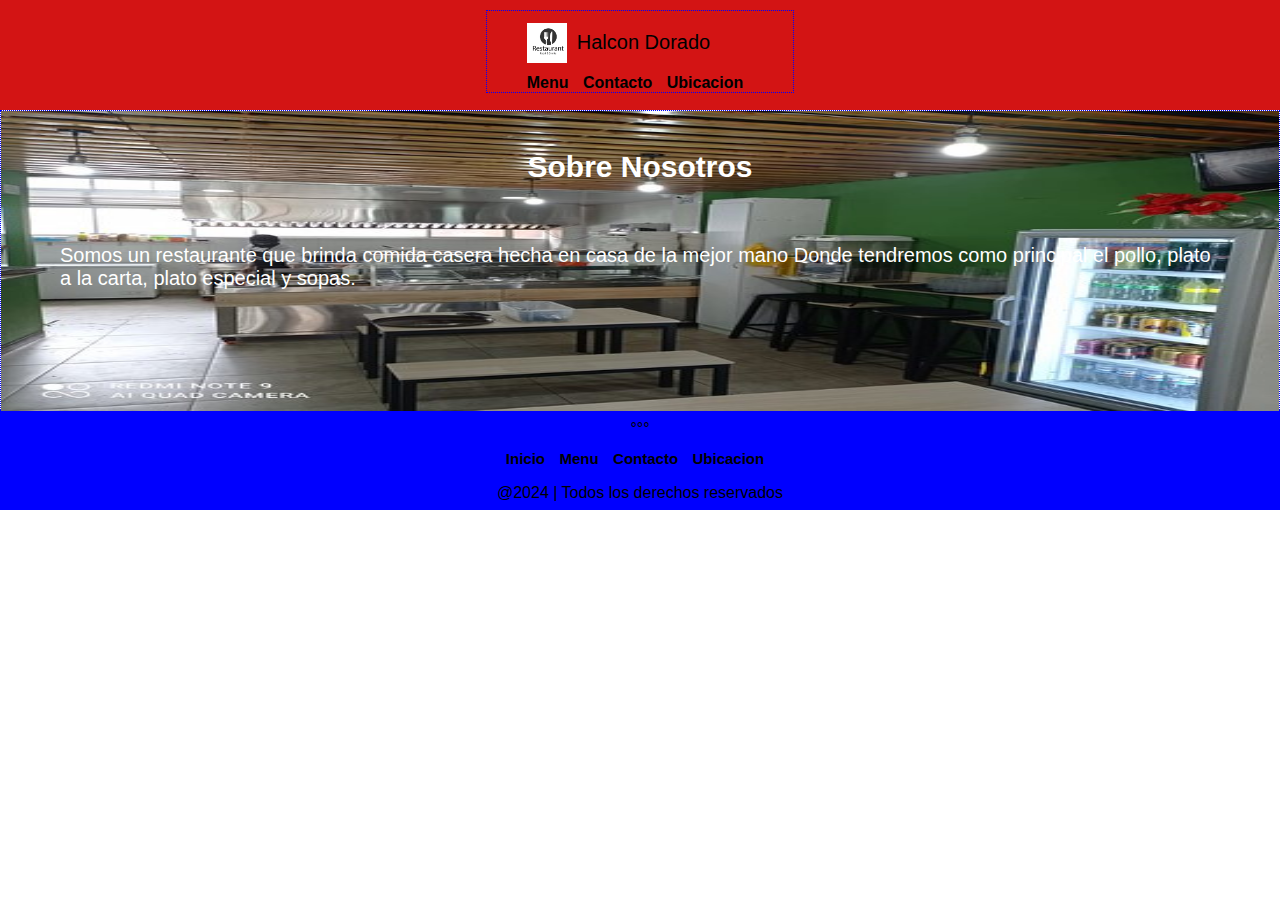
==== index.html @ 12d7e16a "[+] index.html: Se realiza encabezado, main, section y footer [+]main.css: se realiza estilado del h" ====
<!DOCTYPE html>
<html lang="en">

<head>
    <meta charset="UTF-8">
    <meta name="viewport" content="width=device-width, initial-scale=1.0">
    <link rel="stylesheet" href="./css/main.css">
    <title>Halcon Dorado</title>
</head>

<body>
    <header>
        <div class="container">
            <div class="logo">
                <img src="./images/logo.jpg" alt="logo del restaurante" class="logo-nombre">
                <p class="name-empresa">Halcon Dorado</p>
            </div>
            <nav>
                <a href="" class="nav-link">Menu</a>
                <a href="" class="nav-link">Contacto</a>
                <a href="" class="nav-link">Ubicacion</a>
            </nav>
        </div>
    </header>
    <main>
        <section class="section section-sobre-nosotros">
            <div class="container-fluid">
                <img src="./images/img-restaurant.jpg" alt="Foto: Imagen del interior del restaurante"
                    class="img-1">
                <div class="sobre-nosotros">
                    <h1 class="title-1">Sobre Nosotros</h1>
                    <p class="p-sobre-nosotros">
                        Somos un restaurante que brinda comida casera hecha en casa de la mejor mano
                    Donde tendremos como principal el pollo, plato a la carta, plato especial y sopas.
                    </p>
                </div>
            </div> 
        </section>
    </main>
    <footer class="footer">
        <div class="footer-container">
            <div class="iconos-redes">
                °°°
            </div>
            <nav>
                <a href="" class="footer-link">Inicio</a>
                <a href="" class="footer-link">Menu</a>
                <a href="" class="footer-link">Contacto</a>
                <a href="" class="footer-link">Ubicacion</a>
            </nav>
            <p>
                @2024 | Todos los derechos reservados
            </p>
        </div>
    </footer>
</body>

</html>
---- css/main.css ----
:root {
    --Bright-Gray: #E5E9EB; /** Borde del card*/
    --overall-font-size: 62.5% ;
}
html {
    /** Restale vlor de 1rem a base 10, es decir: 1rem = 1opx */
    font-size: var( --overall-font-size);
    box-sizing: border-box;
}
body {
    font-size: 1.6rem;
    font-family: "Roboto", sans-serif;
    margin: 0;
}
.nav-link {
    text-decoration: none;
    color: black;
}
header {
    display: flex;
    background-color: rgb(211, 20, 20);
    justify-content: space-between;
    height: 9rem;
    align-items: center;
    padding: 1rem;
    flex-direction: column;

}
p.name-empresa {
    font-size: 2rem;
}
.logo {
    display: flex;
    align-items: center;
} 
.logo img {
    height: 4rem;
    margin-right: 1rem;
}
/* .section-sobre-nosotros {
    position: relative;
    } */


.section-sobre-nosotros {
    position: relative;
}
img.img-1 {
    position: relative;
    width: 100%;
    height: 30rem;
}
.sobre-nosotros {
    position: absolute;
    top: 0;
    left: 0;
    display: flex;
    flex-direction: column;
    justify-content: center;
    align-items: center;
}
p.p-sobre-nosotros {
    display: flex
;
    align-items: center;
    justify-content: center;
    padding: 0 6rem;
    font-size: 2rem;
    color: white;
}
h1.title-1 {
    padding: 2rem 0;
    color: white;
    font-size: 3rem;
}

nav a{
    font-weight: 600;
    padding-right: 1rem;
}
nav a:hover {
    color: whitesmoke;
}
.title-1 {
    display: flex;
    /* align-items: center; */
    justify-content: center;
}
footer {
    align-items: center;
    text-align: center;
    background-color: blue;
    height: 10rem;
    flex-direction: row;
}
.iconos-redes {
    padding: 1rem;
    height: 2rem;
}
.footer-link {
    text-decoration: none;
    color: black;
    font-size: 1.5rem;
}
.nav-link:hover {
    color: whitesmoke;
}
.container {
    border: 1px dotted blue;
    max-width: 96vw;
    margin: 0 auto;
    padding: 0 .8rem;
    box-sizing: border-box;    

}
.container-fluid{
    border: 1px dotted blue;
    max-width: 100vw;
    margin: 0 auto;
    padding: 0;
    box-sizing: border-box;
    height: 30rem;
}
/** 567px --> 767px */
@media ( min-width: 567px ) {
    .container {
        max-width: 54rem;
        padding: 0 1.6rem;
    }
    
}
/** 768px --> 1023px */
@media ( min-width: 768px ) {
    .container {
        max-width: 72rem;
        padding: 0 2.4rem;
    }
}
/** 1024px --> 1999px */
@media ( min-width: 1024px ) {
    .container {
        max-width: 99.2rem;
        padding: 0 3.2rem;
    }
}
/** 1200px --> 1399px */
@media ( min-width: 1200px ) {
    .container {
        max-width: 114rem;
        padding: 0 4rem;
    }
}
/** 1400px --> 1599px */
@media ( min-width: 1400px ) {
    .container {
        max-width: 132rem;
        padding: 0 4.8rem;
    }
}
/** 1600px --> 1919px */
@media ( min-width: 1600px ) {
    .container {
        max-width: 144rem;
        padding: 0 5.6rem;
    }
}
/** 1920px --> 2159px */
@media ( min-width: 1920px ) {
    .container {
        max-width: 160rem;
        padding: 0 6.4rem;
    }
}
/** 2160px --> 2459px */
@media ( min-width: 2160px ) {
    .container {
        max-width: 176rem;
        padding: 0 7.2rem;
    }
}
/** 2160px --> more */
@media ( min-width: 2560px ) {
    .container {
        max-width: 192rem;
        padding: 0 8rem;
    }
}
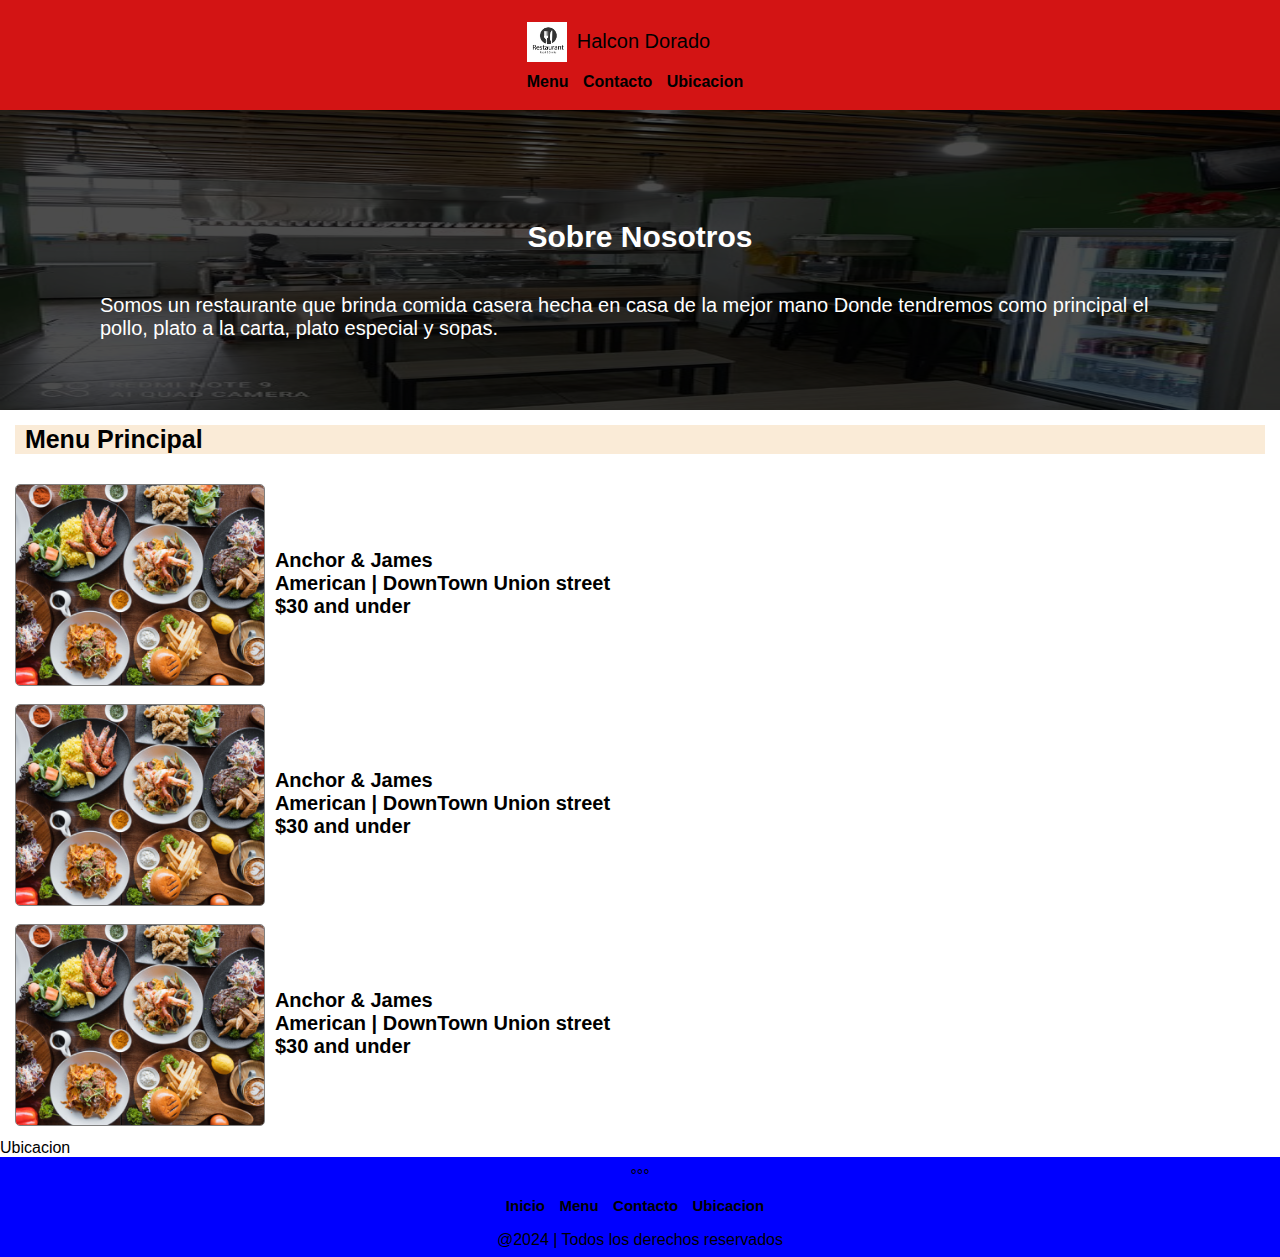
==== commit 79c7fd17: "[+]index.html: se realiza segunda seccion (Menu) background negro al banner principal [+]main.css: s" ====
--- a/index.html
+++ b/index.html
@@ -16,7 +16,7 @@
                 <p class="name-empresa">Halcon Dorado</p>
             </div>
             <nav>
-                <a href="" class="nav-link">Menu</a>
+                <a href="#carta" class="nav-link">Menu</a>
                 <a href="" class="nav-link">Contacto</a>
                 <a href="" class="nav-link">Ubicacion</a>
             </nav>
@@ -36,6 +36,66 @@
                 </div>
             </div> 
         </section>
+        <section id="carta" class="section-menu">
+            <div class="main-filter">
+                Menu Principal 
+            </div>
+            <div class="main-content">
+                <div class="products">
+                    <div class="card">
+                        <div class="card__image">
+                            <img class="product-image" src="./images/product-1.png" alt="">
+                        </div>
+                        <div class="card__info">
+                            <div class="card__name">Anchor & James </div>
+                            <div class="card__location">American | DownTown Union street</div>
+                            <div class="card__price">$30 and under</div>
+                            <div class="card__score">
+                                <i class="fa-solid fa-star"></i>
+                                <i class="fa-solid fa-star"></i>
+                                <i class="fa-solid fa-star"></i>
+                                <i class="fa-solid fa-star-half-stroke"></i>
+                                <i class="fa-regular fa-star"></i>
+                            </div>
+                        </div>
+                    </div>
+                    <div class="card">
+                        <div class="card__image">
+                            <img class="product-image" src="./images/product-1.png" alt="">
+                        </div>
+                        <div class="card__info">
+                            <div class="card__name">Anchor & James </div>
+                            <div class="card__location">American | DownTown Union street</div>
+                            <div class="card__price">$30 and under</div>
+                            <div class="card__score">
+                                <i class="fa-solid fa-star"></i>
+                                <i class="fa-solid fa-star"></i>
+                                <i class="fa-solid fa-star"></i>
+                                <i class="fa-solid fa-star-half-stroke"></i>
+                                <i class="fa-regular fa-star"></i>
+                            </div>
+                        </div>
+                    </div>
+                    <div class="card">
+                        <div class="card__image">
+                            <img class="product-image" src="./images/product-1.png" alt="">
+                        </div>
+                        <div class="card__info">
+                            <div class="card__name">Anchor & James </div>
+                            <div class="card__location">American | DownTown Union street</div>
+                            <div class="card__price">$30 and under</div>
+                            <div class="card__score">
+                                <i class="fa-solid fa-star"></i>
+                                <i class="fa-solid fa-star"></i>
+                                <i class="fa-solid fa-star"></i>
+                                <i class="fa-solid fa-star-half-stroke"></i>
+                                <i class="fa-regular fa-star"></i>
+                            </div>
+                        </div>
+                    </div>
+                </div>
+        </section>
+        <section class="section-ubicacion">Ubicacion</section>
     </main>
     <footer class="footer">
         <div class="footer-container">
--- a/css/main.css
+++ b/css/main.css
@@ -57,16 +57,20 @@
     display: flex;
     flex-direction: column;
     justify-content: center;
-    align-items: center;
+    align-items: center; 
+    background: rgba(0,0,0,.7);
+    height: 30rem;
 }
 p.p-sobre-nosotros {
-    display: flex
-;
+    display: flex;
     align-items: center;
     justify-content: center;
     padding: 0 6rem;
     font-size: 2rem;
     color: white;
+    padding: 0 10rem;
+    margin: 0 auto;
+    
 }
 h1.title-1 {
     padding: 2rem 0;
@@ -86,41 +90,92 @@
     /* align-items: center; */
     justify-content: center;
 }
-footer {
-    align-items: center;
-    text-align: center;
-    background-color: blue;
-    height: 10rem;
-    flex-direction: row;
-}
-.iconos-redes {
-    padding: 1rem;
-    height: 2rem;
-}
-.footer-link {
-    text-decoration: none;
-    color: black;
-    font-size: 1.5rem;
-}
-.nav-link:hover {
-    color: whitesmoke;
-}
+
 .container {
-    border: 1px dotted blue;
     max-width: 96vw;
     margin: 0 auto;
     padding: 0 .8rem;
     box-sizing: border-box;    
 
 }
-.container-fluid{
-    border: 1px dotted blue;
+.container-fluid {
     max-width: 100vw;
     margin: 0 auto;
     padding: 0;
     box-sizing: border-box;
     height: 30rem;
 }
+/* .container-menu {
+    background-color: greenyellow;
+    display: flex;
+    align-items: center;
+    justify-content: center;
+    height: 50rem;
+
+} */
+.section-menu
+.main-filter {
+    display: flex;
+    align-items: center;
+    background-color: antiquewhite;
+    padding-left: 1rem;
+    max-width: 100%;
+    margin: 1.49rem;
+    font-size: 2.5rem;
+    font-weight: bold;
+}
+.main-filter {
+    background-color: antiquewhite;
+}
+
+.products {
+    display: flex;
+    flex-direction: column;
+    gap: 2rem;
+    padding: 1.5rem;
+}
+.card {
+    display: flex;
+}
+.card__image {
+    display: flex;
+    position: relative;
+    height: 20rem;
+}
+.product-image {
+    border-radius: .5rem;
+    object-fit: cover;
+    height: 100%;
+    border: 1px solid gray;
+}
+.card__info {
+    font-size: 2rem;
+    font-weight: bold;
+    display: flex;
+    flex-direction: column;
+    justify-content: center;
+    padding: 0 1rem;
+}
+
+footer {
+    align-items: center;
+    text-align: center;
+    background-color: blue;
+    height: 10rem;
+    flex-direction: row;
+}
+.iconos-redes {
+    padding: 1rem;
+    height: 2rem;
+}
+.footer-link {
+    text-decoration: none;
+    color: black;
+    font-size: 1.5rem;
+}
+.nav-link:hover {
+    color: whitesmoke;
+}
 /** 567px --> 767px */
 @media ( min-width: 567px ) {
     .container {
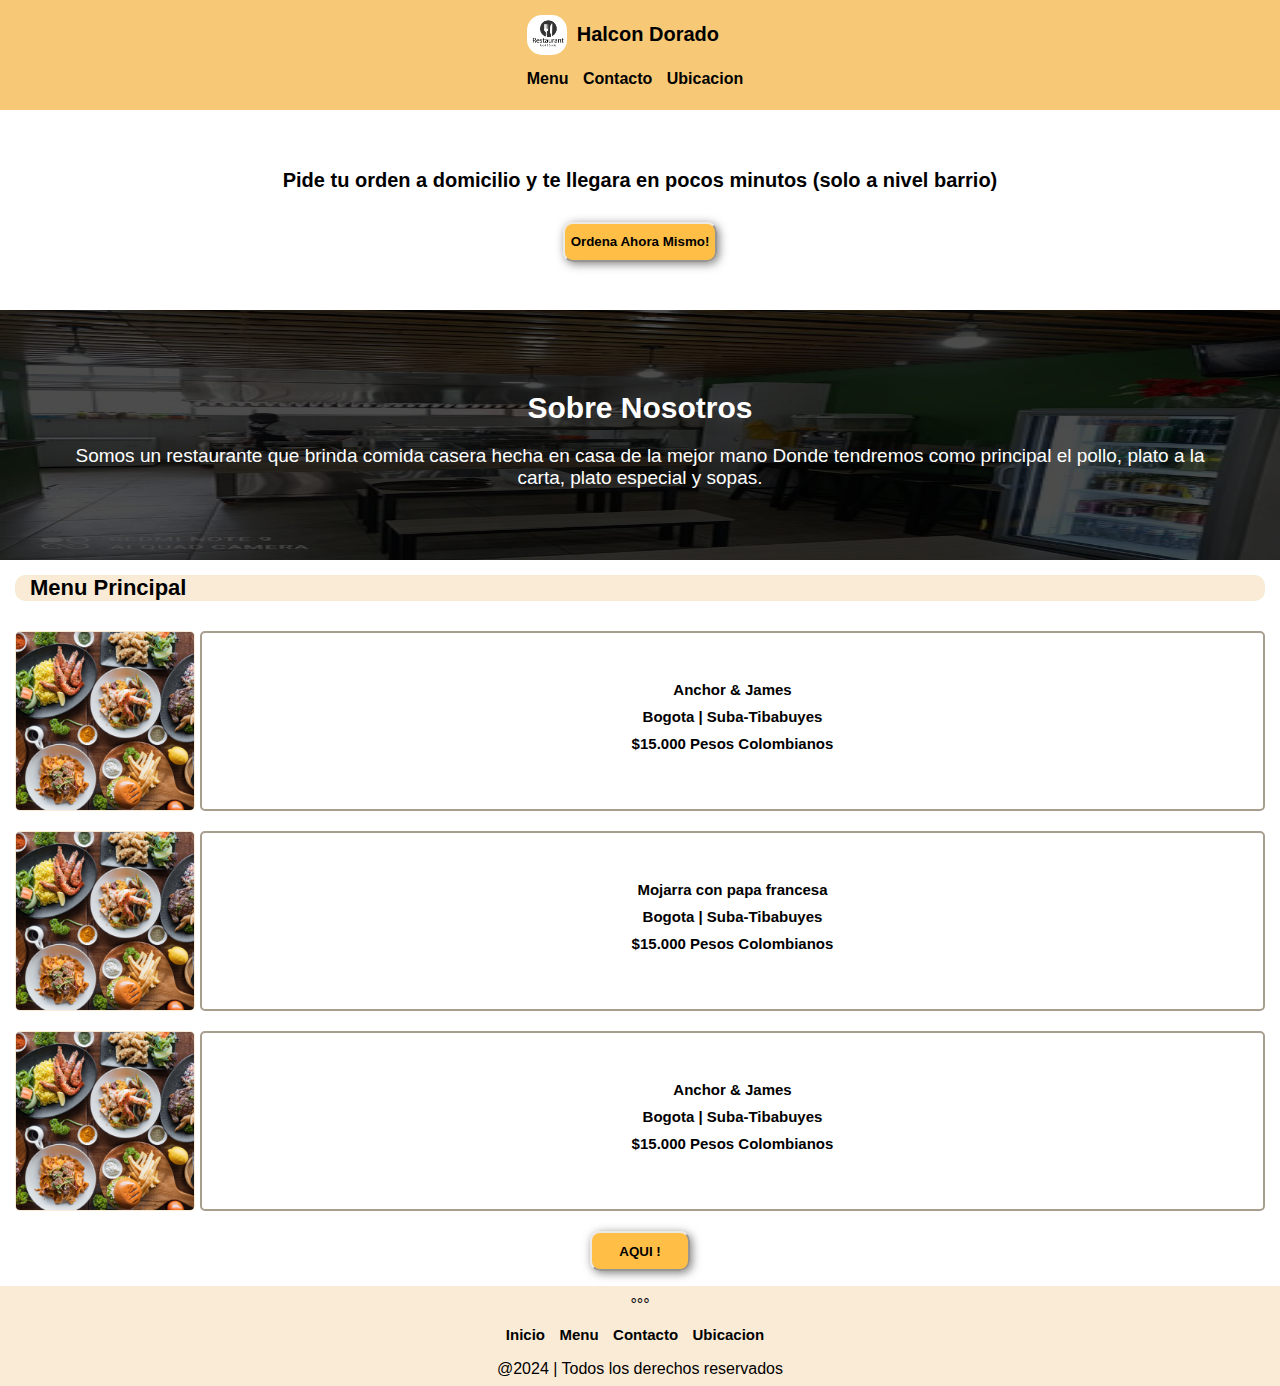
==== commit 0f86d4ec: "index.html: Actualizacion Reciente Main.css: Actualizacion Reciente 17/12/24" ====
--- a/index.html
+++ b/index.html
@@ -13,9 +13,9 @@
         <div class="container">
             <div class="logo">
                 <img src="./images/logo.jpg" alt="logo del restaurante" class="logo-nombre">
-                <p class="name-empresa">Halcon Dorado</p>
+                <h1 class="name-empresa">Halcon Dorado</h1>
             </div>
-            <nav>
+            <nav class="nav-header">
                 <a href="#carta" class="nav-link">Menu</a>
                 <a href="" class="nav-link">Contacto</a>
                 <a href="" class="nav-link">Ubicacion</a>
@@ -23,6 +23,14 @@
         </div>
     </header>
     <main>
+        <section class="section-delivery">
+            <div class="delivery-container1">
+                <div class="delivery-container2">Pide tu orden a domicilio y te llegara en pocos minutos (solo a nivel barrio)</div>
+                <button class="button-delivery">
+                    <a href="" class="delivery-link">Ordena Ahora Mismo!</a>
+                </button>
+            </div class="delivery">
+        </section>
         <section class="section section-sobre-nosotros">
             <div class="container-fluid">
                 <img src="./images/img-restaurant.jpg" alt="Foto: Imagen del interior del restaurante"
@@ -37,10 +45,11 @@
             </div> 
         </section>
         <section id="carta" class="section-menu">
-            <div class="main-filter">
+            <div class="main-card">
                 Menu Principal 
             </div>
-            <div class="main-content">
+            <!-- Falta ajustar imagenes con margin y padding con los card__info -->
+            <div class="main-content"> 
                 <div class="products">
                     <div class="card">
                         <div class="card__image">
@@ -48,8 +57,25 @@
                         </div>
                         <div class="card__info">
                             <div class="card__name">Anchor & James </div>
-                            <div class="card__location">American | DownTown Union street</div>
-                            <div class="card__price">$30 and under</div>
+                            <div class="card__location">Bogota | Suba-Tibabuyes</div>
+                            <div class="card__price">$15.000 Pesos Colombianos</div>
+                            <div class="card__score">
+                                <i class="fa-solid fa-star"></i>
+                                <i class="fa-solid fa-star"></i>
+                                <i class="fa-solid fa-star"></i>
+                                <i class="fa-solid fa-star-half-stroke"></i>
+                                <i class="fa-regular fa-star"></i>
+                            </div>
+                        </div>
+                    </div>
+                    <div class="card">
+                        <div class="card__image">
+                            <img class="product-image" src="./images/product-1.png" alt="">
+                        </div>
+                        <div class="card__info">
+                            <div class="card__name">Mojarra con papa francesa </div>
+                            <div class="card__location">Bogota | Suba-Tibabuyes</div>
+                            <div class="card__price">$15.000 Pesos Colombianos</div>
                             <div class="card__score">
                                 <i class="fa-solid fa-star"></i>
                                 <i class="fa-solid fa-star"></i>
@@ -65,8 +91,8 @@
                         </div>
                         <div class="card__info">
                             <div class="card__name">Anchor & James </div>
-                            <div class="card__location">American | DownTown Union street</div>
-                            <div class="card__price">$30 and under</div>
+                            <div class="card__location">Bogota | Suba-Tibabuyes</div>
+                            <div class="card__price">$15.000 Pesos Colombianos</div>
                             <div class="card__score">
                                 <i class="fa-solid fa-star"></i>
                                 <i class="fa-solid fa-star"></i>
@@ -76,26 +102,17 @@
                             </div>
                         </div>
                     </div>
-                    <div class="card">
-                        <div class="card__image">
-                            <img class="product-image" src="./images/product-1.png" alt="">
-                        </div>
-                        <div class="card__info">
-                            <div class="card__name">Anchor & James </div>
-                            <div class="card__location">American | DownTown Union street</div>
-                            <div class="card__price">$30 and under</div>
-                            <div class="card__score">
-                                <i class="fa-solid fa-star"></i>
-                                <i class="fa-solid fa-star"></i>
-                                <i class="fa-solid fa-star"></i>
-                                <i class="fa-solid fa-star-half-stroke"></i>
-                                <i class="fa-regular fa-star"></i>
-                            </div>
-                        </div>
+                    <div id="botton-menu">
+                        <button class="button-menu">
+                            <a href="" class="menu-link">AQUI !</a>
+                        </button>
                     </div>
                 </div>
-        </section>
-        <section class="section-ubicacion">Ubicacion</section>
+        </section> 
+        <!-- <section class="section-ubicacion">Ubicacion
+            <iframe src="https://www.google.com/maps/embed?pb=!1m18!1m12!1m3!1d994.0304021806518!2d-74.1121028303428!3d4.7489056997016545!2m3!1f0!2f0!3f0!3m2!1i1024!2i768!4f13.1!3m3!1m2!1s0x8e3f85a9e4d8387b%3A0xa2d08a981d550804!2sHalcon%20Dorado!5e0!3m2!1ses!2sco!4v1734331385928!5m2!1ses!2sco">
+            </iframe>
+        </section> -->
     </main>
     <footer class="footer">
         <div class="footer-container">
--- a/css/main.css
+++ b/css/main.css
@@ -18,16 +18,16 @@
 }
 header {
     display: flex;
-    background-color: rgb(211, 20, 20);
+    background-color: rgba(247, 201, 117, 0.993);
     justify-content: space-between;
     height: 9rem;
     align-items: center;
     padding: 1rem;
     flex-direction: column;
-
-}
-p.name-empresa {
+}
+h1.name-empresa {
     font-size: 2rem;
+    font-weight: bold;
 }
 .logo {
     display: flex;
@@ -36,19 +36,49 @@
 .logo img {
     height: 4rem;
     margin-right: 1rem;
+    border-radius: 1.5rem;
+}
+.nav-header {
+    padding: 1rem 0;
 }
 /* .section-sobre-nosotros {
     position: relative;
     } */
 
-
+.section-delivery {
+    height: 20rem;
+    text-align: center;
+    display: flex;
+    align-items: center;
+    font-size: 2rem;
+    justify-content: center;
+}
+.delivery-container1 {
+
+}
+.delivery-container2 {
+    padding: 1rem 6rem 3rem 6rem;
+    font-weight: bold;
+}
+button.button-delivery {
+    height: 4rem;
+    background-color: rgba(255, 190, 69, 0.993);
+    border-color: rgb(236, 232, 227);
+    font-weight: bold;
+    border-radius: 1rem;
+    box-shadow: 2px 2px 10px rgba(0,0,0,0.5);
+}
+.delivery-link {
+    text-decoration: none;
+    color: black;
+}
 .section-sobre-nosotros {
     position: relative;
 }
 img.img-1 {
     position: relative;
     width: 100%;
-    height: 30rem;
+    height: 25rem;
 }
 .sobre-nosotros {
     position: absolute;
@@ -59,23 +89,25 @@
     justify-content: center;
     align-items: center; 
     background: rgba(0,0,0,.7);
-    height: 30rem;
+    height: 25rem;
+    width: 100%;
 }
 p.p-sobre-nosotros {
     display: flex;
     align-items: center;
     justify-content: center;
+    padding: 0 8rem;
+    font-size: 1.9rem;
+    color: white;
     padding: 0 6rem;
-    font-size: 2rem;
-    color: white;
-    padding: 0 10rem;
     margin: 0 auto;
-    
+    text-align: center;
 }
 h1.title-1 {
-    padding: 2rem 0;
+    padding: 1rem 0 2rem 0rem;
     color: white;
     font-size: 3rem;
+    margin: 0 auto;
 }
 
 nav a{
@@ -103,7 +135,7 @@
     margin: 0 auto;
     padding: 0;
     box-sizing: border-box;
-    height: 30rem;
+    height: 25rem;
 }
 /* .container-menu {
     background-color: greenyellow;
@@ -114,28 +146,32 @@
 
 } */
 .section-menu
-.main-filter {
+.main-card {
     display: flex;
     align-items: center;
     background-color: antiquewhite;
-    padding-left: 1rem;
+    padding-left: 1.5rem ;
     max-width: 100%;
-    margin: 1.49rem;
-    font-size: 2.5rem;
-    font-weight: bold;
+    margin: 1.5rem;
+    font-size: 2.2rem;
+    font-weight: bold;
+    border-radius: 1rem;
 }
 .main-filter {
     background-color: antiquewhite;
 }
-
 .products {
     display: flex;
     flex-direction: column;
     gap: 2rem;
     padding: 1.5rem;
+    box-shadow: 20px;
+
 }
 .card {
     display: flex;
+    gap: .5rem;
+    height: 18rem;
 }
 .card__image {
     display: flex;
@@ -145,22 +181,51 @@
 .product-image {
     border-radius: .5rem;
     object-fit: cover;
-    height: 100%;
-    border: 1px solid gray;
+    height: 18rem;
+    border: 1px solid antiquewhite;
+    width: 18rem;
+    box-sizing: border-box;
 }
 .card__info {
-    font-size: 2rem;
+    font-size: 1.5rem;
     font-weight: bold;
     display: flex;
     flex-direction: column;
     justify-content: center;
-    padding: 0 1rem;
-}
-
+    /* align-items: center; */
+    padding: 0px 1.5rem 0 1.5rem;;
+    border: 2px solid;
+    border-color: rgba(167, 157, 141, 0.993);
+    border-radius: 0.5rem;
+    width: 100%;
+    height: 18rem;
+    text-align: center;
+    gap: 1rem;
+    box-sizing: border-box;
+}
+#botton-menu {
+    text-align: center;
+}
+button.button-menu {
+    height: 4rem;
+    width: 10rem;
+    background-color: rgba(255, 190, 69, 0.993);
+    border-color: rgb(236, 232, 227);
+    font-weight: bold;
+    border-radius: 1rem;
+    box-shadow: 2px 2px 10px rgba(0,0,0,0.5);
+}
+.menu-link {
+    text-decoration: none;
+    color: black;
+}
+.section-ubicacion {
+    height: 1rem 0;
+}
 footer {
     align-items: center;
     text-align: center;
-    background-color: blue;
+    background-color: antiquewhite;
     height: 10rem;
     flex-direction: row;
 }
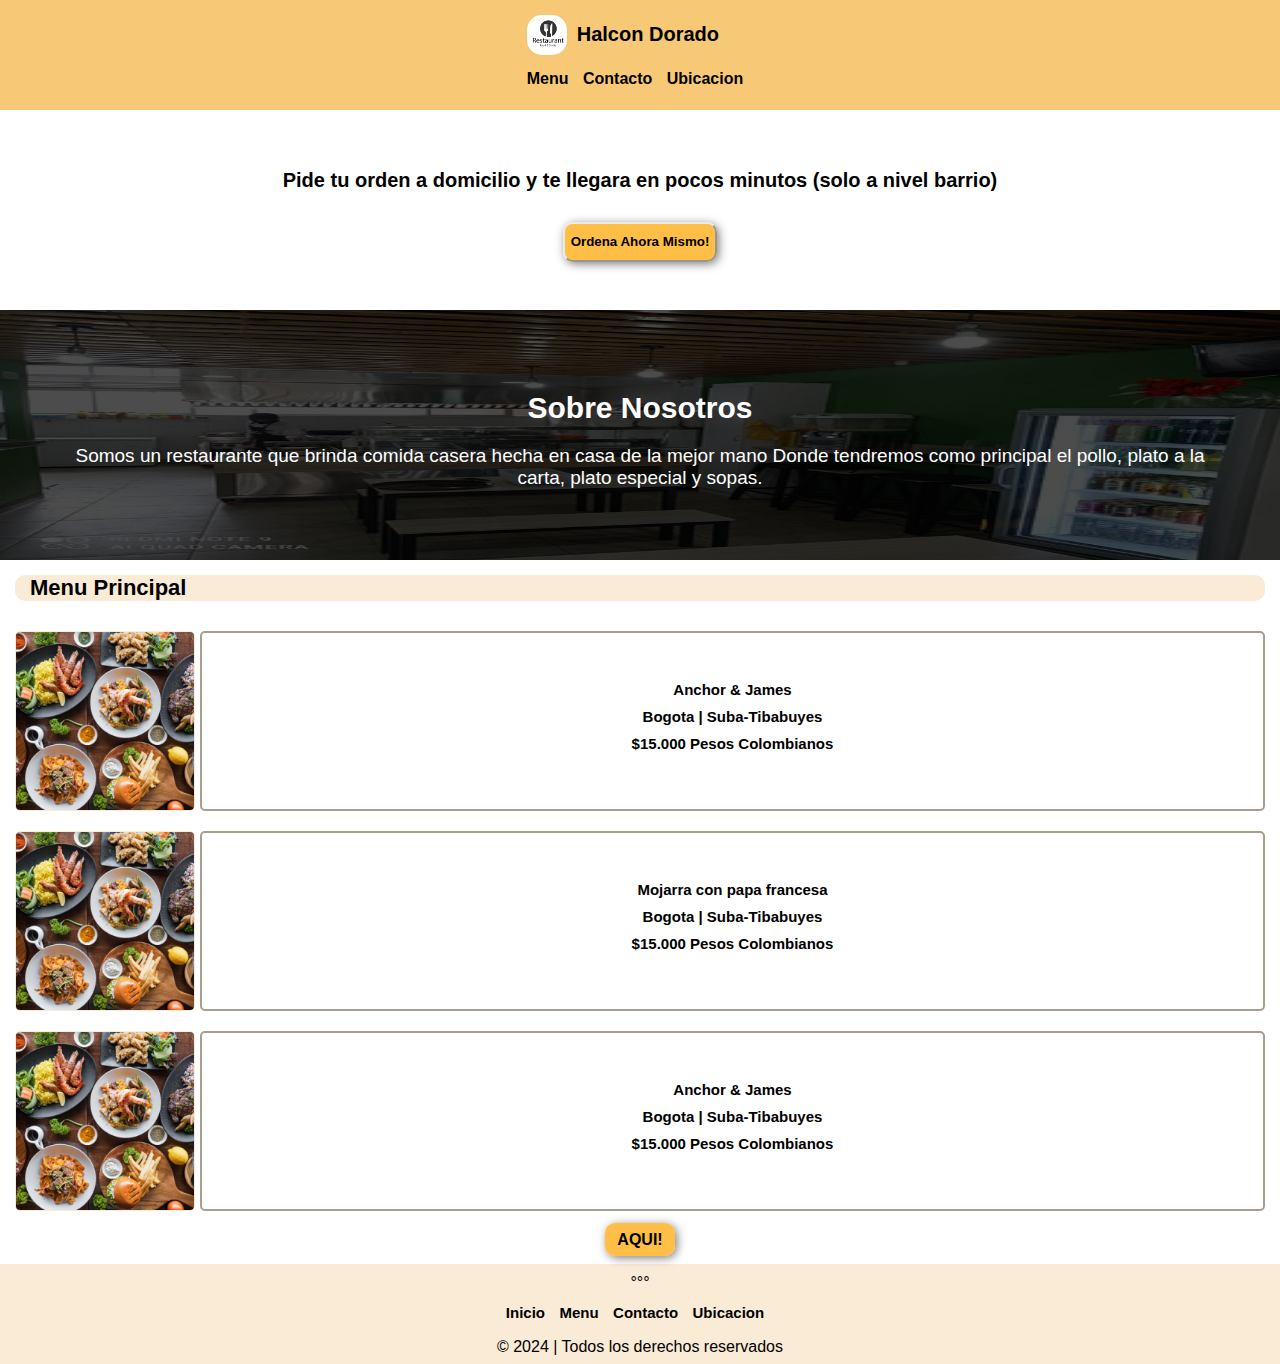
==== commit 9a05a2a1: "Actualizacion Profe" ====
--- a/index.html
+++ b/index.html
@@ -1,5 +1,5 @@
 <!DOCTYPE html>
-<html lang="en">
+<html lang="es">
 
 <head>
     <meta charset="UTF-8">
@@ -24,12 +24,14 @@
     </header>
     <main>
         <section class="section-delivery">
-            <div class="delivery-container1">
-                <div class="delivery-container2">Pide tu orden a domicilio y te llegara en pocos minutos (solo a nivel barrio)</div>
-                <button class="button-delivery">
-                    <a href="" class="delivery-link">Ordena Ahora Mismo!</a>
-                </button>
-            </div class="delivery">
+            <div class="container">
+                <div class="delivery-container1">
+                    <div class="delivery-container2">Pide tu orden a domicilio y te llegara en pocos minutos (solo a nivel barrio)</div>
+                    <button class="button-delivery">
+                        <a href="" class="delivery-link">Ordena Ahora Mismo!</a>
+                    </button>
+                </div>
+            </div>
         </section>
         <section class="section section-sobre-nosotros">
             <div class="container-fluid">
@@ -70,7 +72,7 @@
                     </div>
                     <div class="card">
                         <div class="card__image">
-                            <img class="product-image" src="./images/product-1.png" alt="">
+                            <img class="product-image" src="./images/product-1.png" alt="Poner texto alternativo">
                         </div>
                         <div class="card__info">
                             <div class="card__name">Mojarra con papa francesa </div>
@@ -103,9 +105,7 @@
                         </div>
                     </div>
                     <div id="botton-menu">
-                        <button class="button-menu">
-                            <a href="" class="menu-link">AQUI !</a>
-                        </button>
+                            <a href="#" class="menu-link button-menu">AQUI! </a>
                     </div>
                 </div>
         </section> 
@@ -120,13 +120,13 @@
                 °°°
             </div>
             <nav>
-                <a href="" class="footer-link">Inicio</a>
-                <a href="" class="footer-link">Menu</a>
-                <a href="" class="footer-link">Contacto</a>
-                <a href="" class="footer-link">Ubicacion</a>
+                <a href="#" class="footer-link">Inicio</a>
+                <a href="#" class="footer-link">Menu</a>
+                <a href="#" class="footer-link">Contacto</a>
+                <a href="#" class="footer-link">Ubicacion</a>
             </nav>
             <p>
-                @2024 | Todos los derechos reservados
+                &copy; 2024 | Todos los derechos reservados
             </p>
         </div>
     </footer>
--- a/css/main.css
+++ b/css/main.css
@@ -3,7 +3,7 @@
     --overall-font-size: 62.5% ;
 }
 html {
-    /** Restale vlor de 1rem a base 10, es decir: 1rem = 1opx */
+    /** Restale vlor de 1rem a base 10, es decir: 1rem = 10px */
     font-size: var( --overall-font-size);
     box-sizing: border-box;
 }
@@ -121,21 +121,6 @@
     display: flex;
     /* align-items: center; */
     justify-content: center;
-}
-
-.container {
-    max-width: 96vw;
-    margin: 0 auto;
-    padding: 0 .8rem;
-    box-sizing: border-box;    
-
-}
-.container-fluid {
-    max-width: 100vw;
-    margin: 0 auto;
-    padding: 0;
-    box-sizing: border-box;
-    height: 25rem;
 }
 /* .container-menu {
     background-color: greenyellow;
@@ -206,7 +191,7 @@
 #botton-menu {
     text-align: center;
 }
-button.button-menu {
+.button-menu {
     height: 4rem;
     width: 10rem;
     background-color: rgba(255, 190, 69, 0.993);
@@ -214,6 +199,7 @@
     font-weight: bold;
     border-radius: 1rem;
     box-shadow: 2px 2px 10px rgba(0,0,0,0.5);
+    padding: .8rem 1.2rem;
 }
 .menu-link {
     text-decoration: none;
@@ -241,6 +227,20 @@
 .nav-link:hover {
     color: whitesmoke;
 }
+.container {
+    max-width: 96vw;
+    margin: 0 auto;
+    padding: 0 .8rem;
+    box-sizing: border-box;    
+
+}
+.container-fluid {
+    max-width: 100vw;
+    margin: 0 auto;
+    padding: 0;
+    box-sizing: border-box;
+    height: 25rem;
+}
 /** 567px --> 767px */
 @media ( min-width: 567px ) {
     .container {
